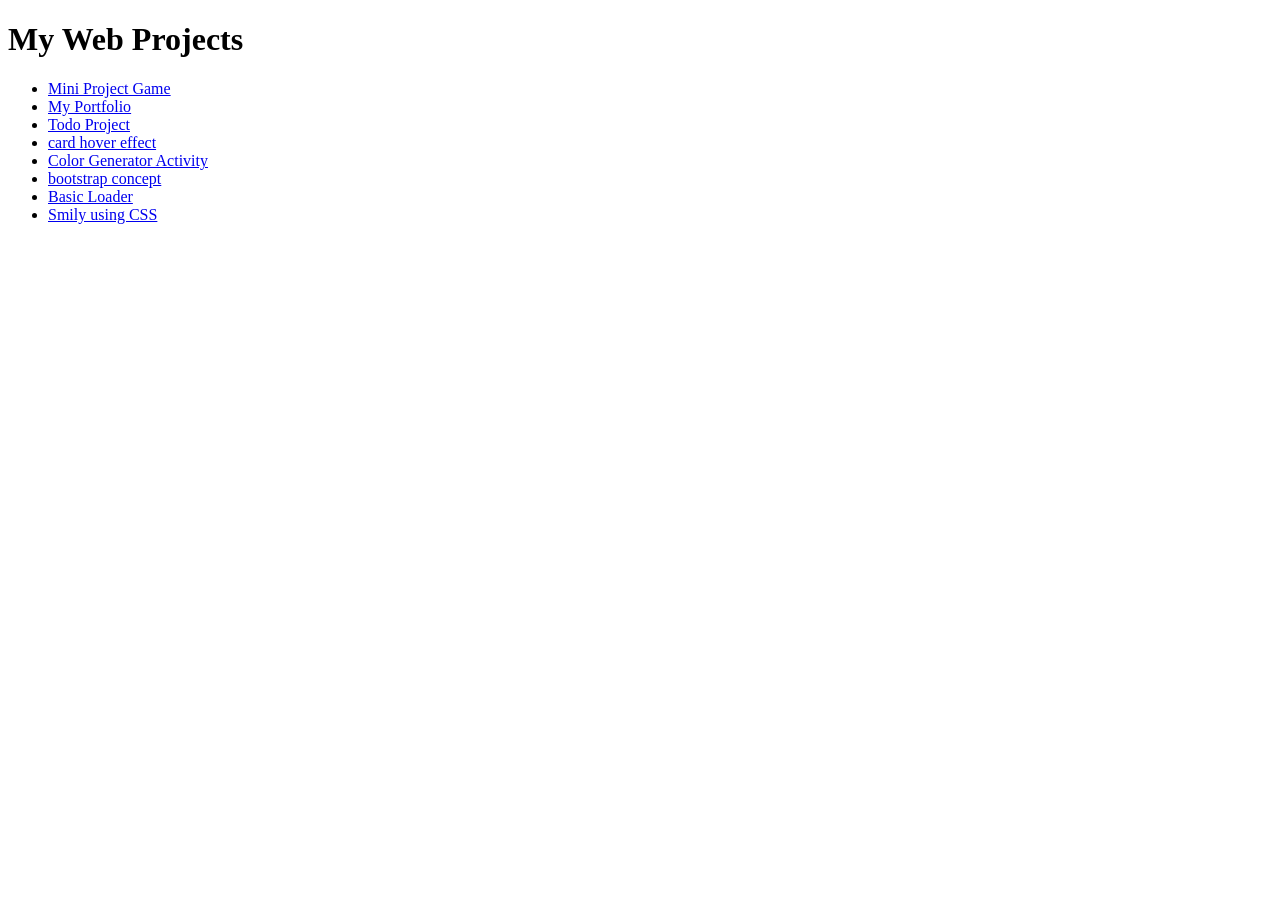
==== index.html @ 938cee27 "index.html" ====
<!DOCTYPE html>
<html>
<head><title>My Mini Projects</title></head>
<body>
  <h1>My Web Projects</h1>
  <ul>
    <li><a href="Mini Project/index.html">Mini Project Game</a></li>
    <li><a href="MyPortfolio/index.html">My Portfolio</a></li>
    <li><a href="todo/index.htm">Todo Project</a></li>
    <li><a href="card hover effect/cardhover.html">card hover effect</a></li>
    <li><a href="color generator/activity.html">Color Generator Activity</a></li>
    <li><a href="learning bootstrap/bootstrap.html">bootstrap concept</a></li>
    <li><a href="loader/loader.html">Basic Loader</a></li>
    <li><a href="smily using css/smily.html">Smily using CSS</a></li>
  </ul>
</body>
</html>
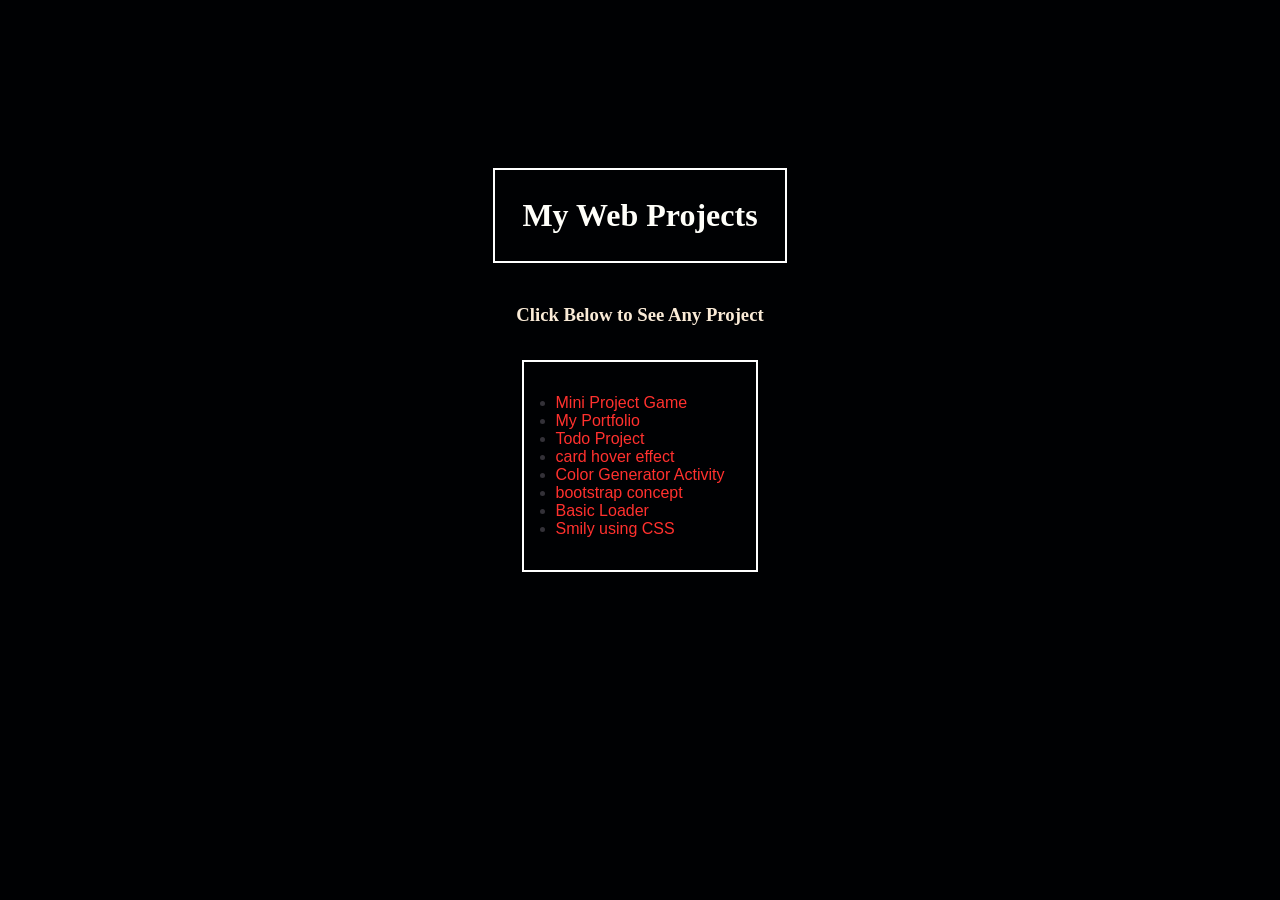
==== commit ed0f6c50: "index.html" ====
--- a/index.html
+++ b/index.html
@@ -1,8 +1,44 @@
 <!DOCTYPE html>
 <html>
 <head><title>My Mini Projects</title></head>
+<style>
+    body{
+        background-color: #000103;
+        display: flex;
+        flex-direction: column;
+        align-items: center;
+        justify-content: space-between;
+    }
+    h1{
+        margin-top:10rem;
+        padding: 1.7rem;
+        border: 2px solid white;
+        color: #FFFFFA;
+        font-family: Georgia, 'Times New Roman', Times, serif;
+    }
+    h1:hover{
+        padding: 2rem;
+    }
+    h3{
+        color: antiquewhite;
+    }
+    a{
+        text-decoration: none;
+        color: #FF312E;
+        font-family:Verdana, Geneva, Tahoma, sans-serif;
+    }
+    a:hover{
+        text-decoration: wavy underline;
+    }
+    ul{
+        border: 2px solid white;
+        padding: 2rem;
+        color: #333138;
+    }
+</style>
 <body>
   <h1>My Web Projects</h1>
+  <h3>Click Below to See Any Project</h3>
   <ul>
     <li><a href="Mini Project/index.html">Mini Project Game</a></li>
     <li><a href="MyPortfolio/index.html">My Portfolio</a></li>
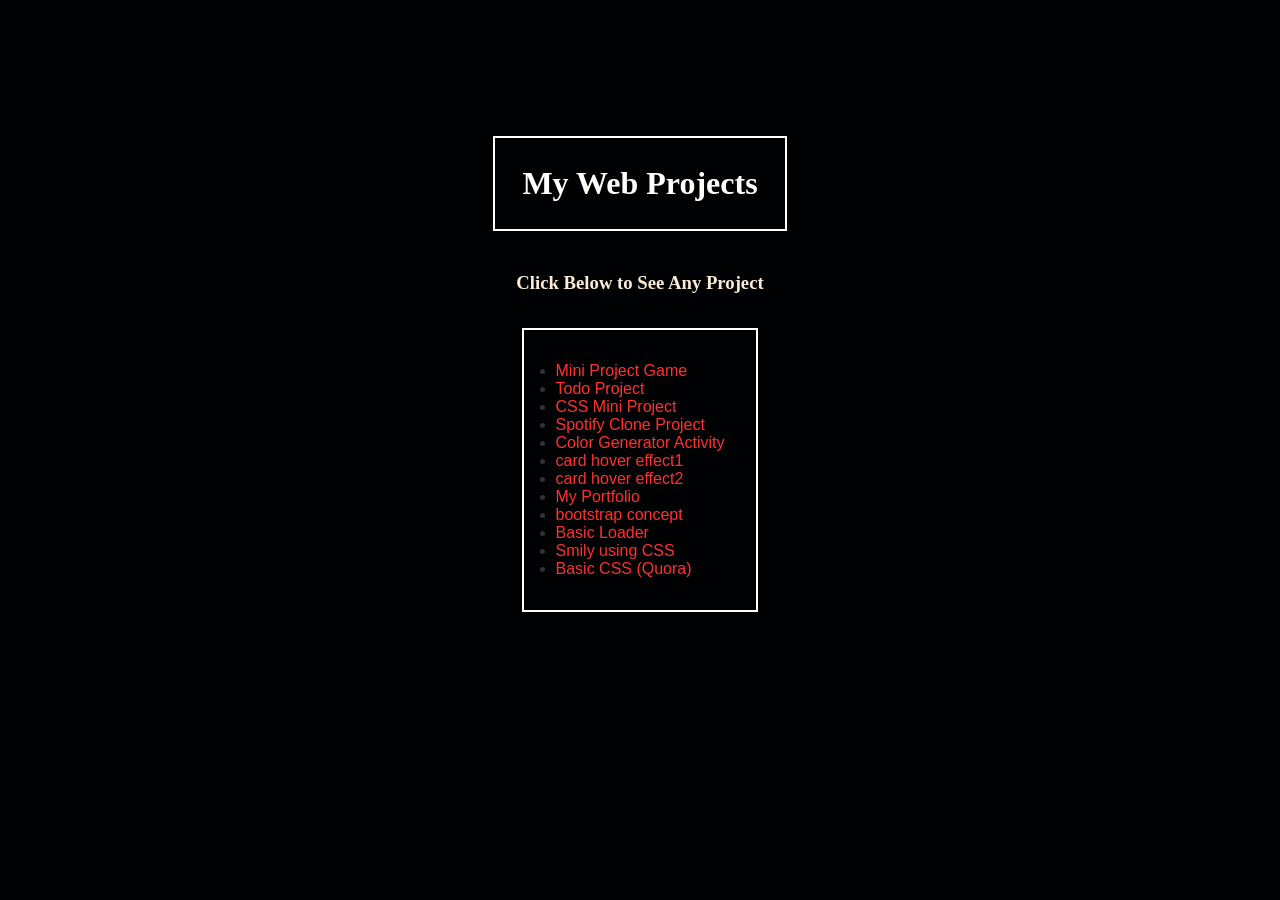
==== commit 56b62c0a: "projectsAddOn" ====
--- a/index.html
+++ b/index.html
@@ -10,7 +10,7 @@
         justify-content: space-between;
     }
     h1{
-        margin-top:10rem;
+        margin-top:8rem;
         padding: 1.7rem;
         border: 2px solid white;
         color: #FFFFFA;
@@ -41,13 +41,17 @@
   <h3>Click Below to See Any Project</h3>
   <ul>
     <li><a href="Mini Project/index.html">Mini Project Game</a></li>
+    <li><a href="todo/index.htm">Todo Project</a></li>
+    <li><a href="mini project css/index (3).html">CSS Mini Project</a></li>
+    <li><a href="Spotify Project/index.html">Spotify Clone Project</a></li>
+    <li><a href="color generator/activity.html">Color Generator Activity</a></li>
+    <li><a href="card hover effect/cardhover.html">card hover effect1</a></li>
+    <li><a href="card hover effect2/me.html">card hover effect2</a></li>
     <li><a href="MyPortfolio/index.html">My Portfolio</a></li>
-    <li><a href="todo/index.htm">Todo Project</a></li>
-    <li><a href="card hover effect/cardhover.html">card hover effect</a></li>
-    <li><a href="color generator/activity.html">Color Generator Activity</a></li>
     <li><a href="learning bootstrap/bootstrap.html">bootstrap concept</a></li>
     <li><a href="loader/loader.html">Basic Loader</a></li>
     <li><a href="smily using css/smily.html">Smily using CSS</a></li>
+    <li><a href="learning CSS/Quora.html">Basic CSS (Quora)</a></li>
   </ul>
 </body>
 </html>
